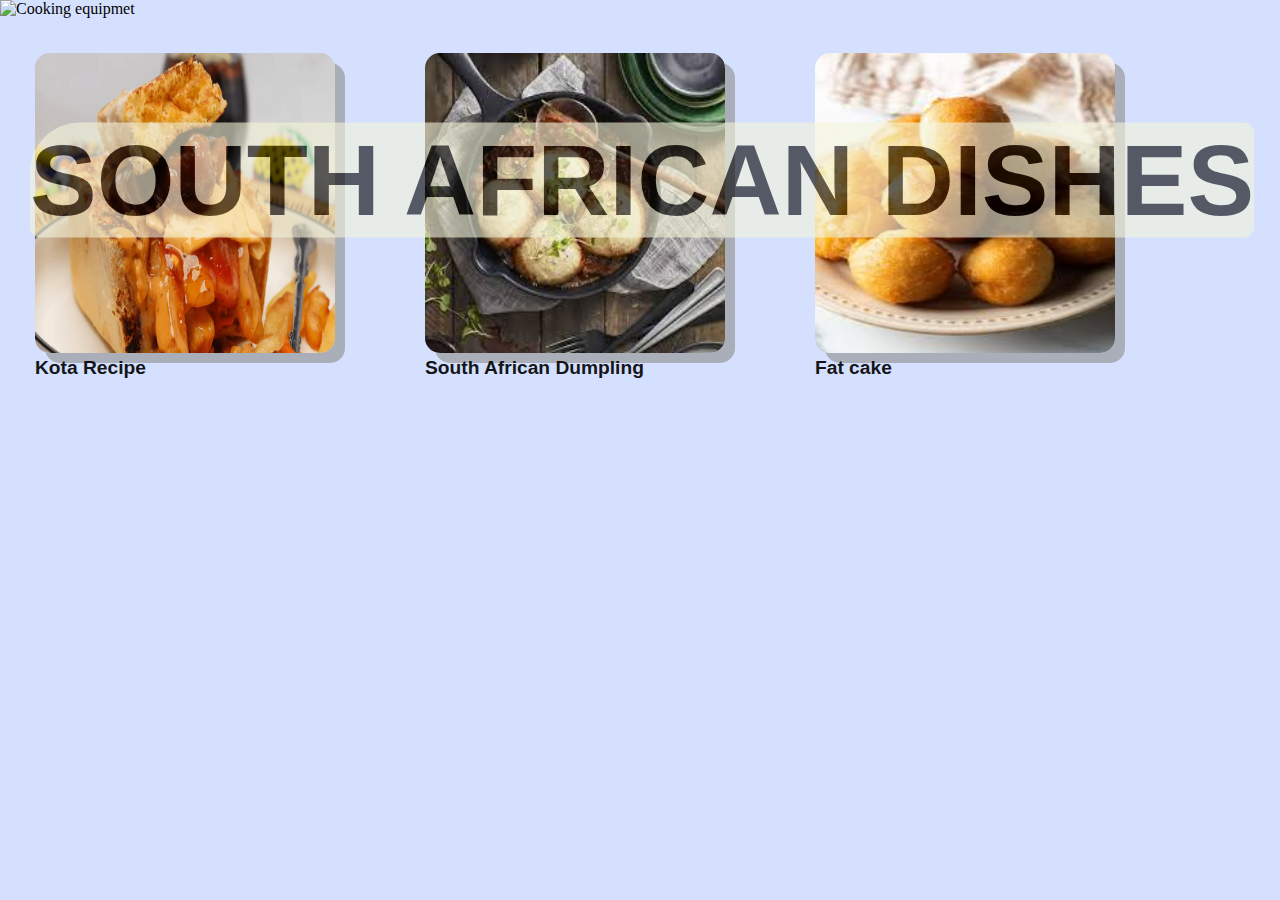
==== index.html @ 3b97262f "updated index html" ====
<!DOCTYPE html>
<html lang="en">
<head>
    <meta charset="UTF-8">
    <meta name="viewport" content="width=device-width, initial-scale=1.0">
    <link rel="stylesheet" href="Styling.css">
    <title>Kasi_flavors</title>
</head>
<body>
    <header class="hero">
        <img src="Background.jpg" alt="Cooking equipmet">
        <h1>South African Dishes</h1>
    </header>

    <main class="grid-container">
        </div>
        <section class="Food" id="Lunch">
            <p><a href="KOTA.html"><img src="kota__optimized.jpg" alt="Kota image"></a></p>
            <label for="Kota">Kota Recipe</label>
        </section>
        <section class="Food" id="Dinner">
            <p><a href="DUMPLING.html"><img src="SA.dumpling.jpg" alt="Steamed bread with in pot stew"></a></p>
            <label for="SA.dumpling">South African Dumpling</label>
        </section>
        <section class="Food" id="Breakfast">
            <p><a href="FATCAKE.html"><img src="Fatcake.jpg" alt="Fatcake"></a></p>
            <label for="Fatcake">Fat cake</label>
        </section>
    </main>
    
</body>
</html>
---- Styling.css ----
/*Reset content*/
*{
    padding: 0;
    margin: 0;
}

/*Image */
section img {
    width: 300px;
    height: 300px;
    border-radius: 5%;
    box-shadow: 10px 10px rgba(146, 146, 145, 0.644);
}

header h1 {
    font-size: 100px;
    font-family: Arial, Helvetica, sans-serif;
    font-weight: bolder;
    text-align: center;
    text-transform: uppercase;
}

label {
    font-family: 'Gill Sans', 'Gill Sans MT', Calibri, 'Trebuchet MS', sans-serif;
    font-weight: bolder;
    font-size: larger;
    opacity: 0.9;
    margin-right: 50px;
}


.hero img{
    width: 100%;
    height: 350px;
    background-position: center;
    background-repeat: no-repeat;
    background-size: cover;
}

h1{
    text-align: center;
    font-family: Impact, 'Haettenschweiler', 'Arial Narrow Bold', sans-serif;
    font-size: large;
    background-color: beige;
    margin-left: 10px;
    border-radius: 50px 10px 10px 10px;
    padding: auto;
    opacity: 0.6;
    position: absolute;
    top: 20%; /* Center vertically */
    left: 20px; /* Adjust horizontal position */
    transform: translateY(-50%); /* Adjust vertical alignment */

}

body{
    background-color: rgba(0, 68, 255, 0.164);
}

.grid-container {
    margin-right: 30x;
    display: grid;
    gap: 50px;
    padding: 35px;
    grid-template-columns: auto auto auto auto;
    align-items: center;
  }

  .Recipe, .instruction {
    background-color: aliceblue;
    opacity: 0.6;
    width: 300px;
    padding: 50px;
    margin: 20px;
    
  }

  .grid-container2{
    margin-right: 40x;
    display: grid;
    gap: 80px;
    padding: 45px;
    grid-template-columns: auto auto auto auto;
    align-items: center;
  }
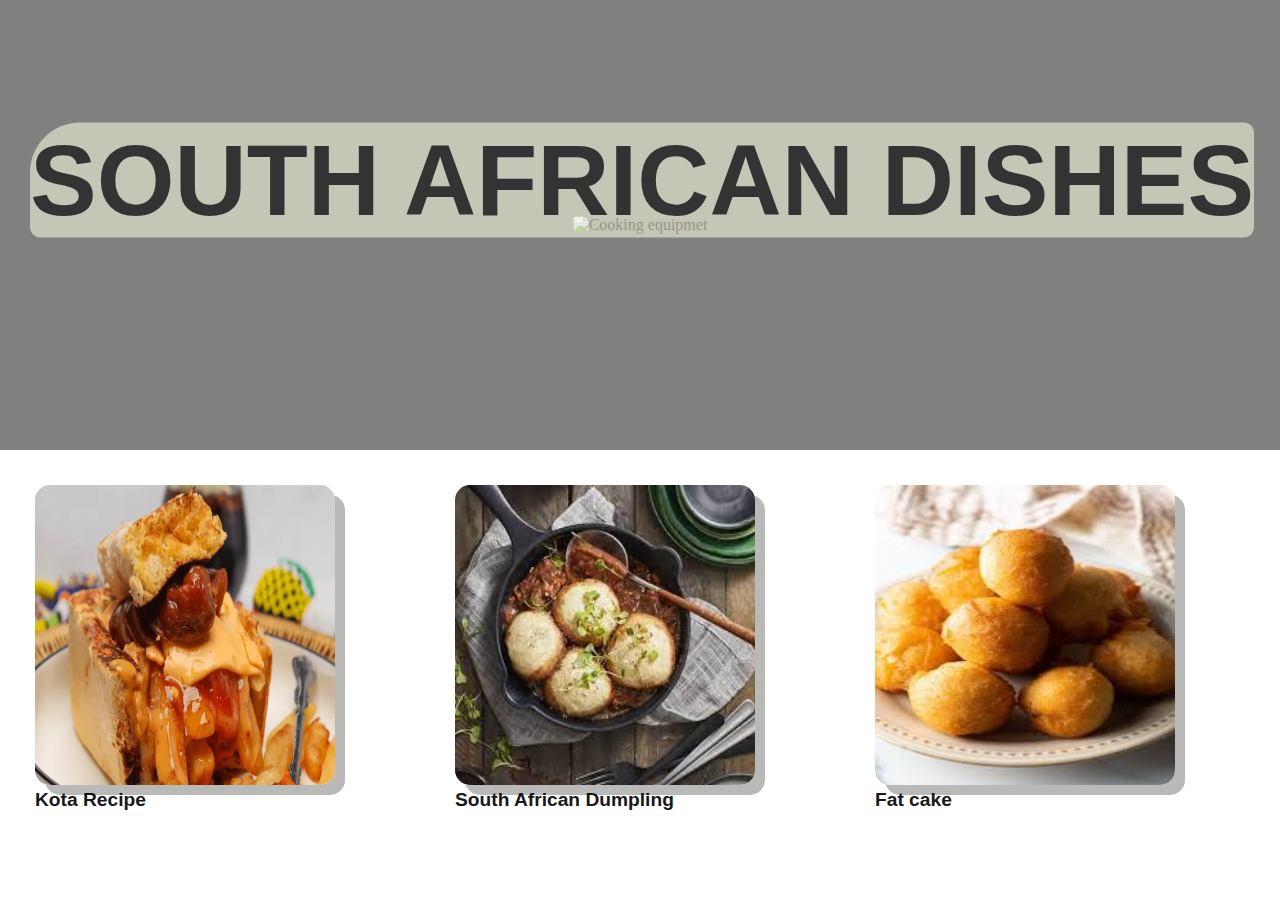
==== commit 194a6e66: "Changed img header class hero to imgcont container" ====
--- a/index.html
+++ b/index.html
@@ -7,8 +7,10 @@
     <title>Kasi_flavors</title>
 </head>
 <body>
-    <header class="hero">
-        <img src="Background.jpg" alt="Cooking equipmet">
+    <header>
+        <div class="imgcont">
+            <img src="Background.jpg" alt="Cooking equipmet">
+        </div>
         <h1>South African Dishes</h1>
     </header>
 
--- a/Styling.css
+++ b/Styling.css
@@ -28,13 +28,27 @@
     margin-right: 50px;
 }
 
+header{
+    width: 100%;
+    height: 50vh;
+    background-color: grey;
+}
 
-.hero img{
+.imgcont {
     width: 100%;
-    height: 350px;
-    background-position: center;
-    background-repeat: no-repeat;
-    background-size: cover;
+    height: 100%;
+    overflow: hidden;
+    display: flex;
+    justify-content: center;
+    align-items: center;
+}
+
+
+.imgcont img {
+    max-width: 100%;
+    max-height: 100%;
+    object-fit: contain;
+    border-radius: 10%;
 }
 
 h1{
@@ -53,16 +67,12 @@
 
 }
 
-body{
-    background-color: rgba(0, 68, 255, 0.164);
-}
-
 .grid-container {
     margin-right: 30x;
     display: grid;
     gap: 50px;
     padding: 35px;
-    grid-template-columns: auto auto auto auto;
+    grid-template-columns: auto auto auto;
     align-items: center;
   }
 
@@ -80,6 +90,6 @@
     display: grid;
     gap: 80px;
     padding: 45px;
-    grid-template-columns: auto auto auto auto;
+    grid-template-columns: auto auto auto;
     align-items: center;
   }